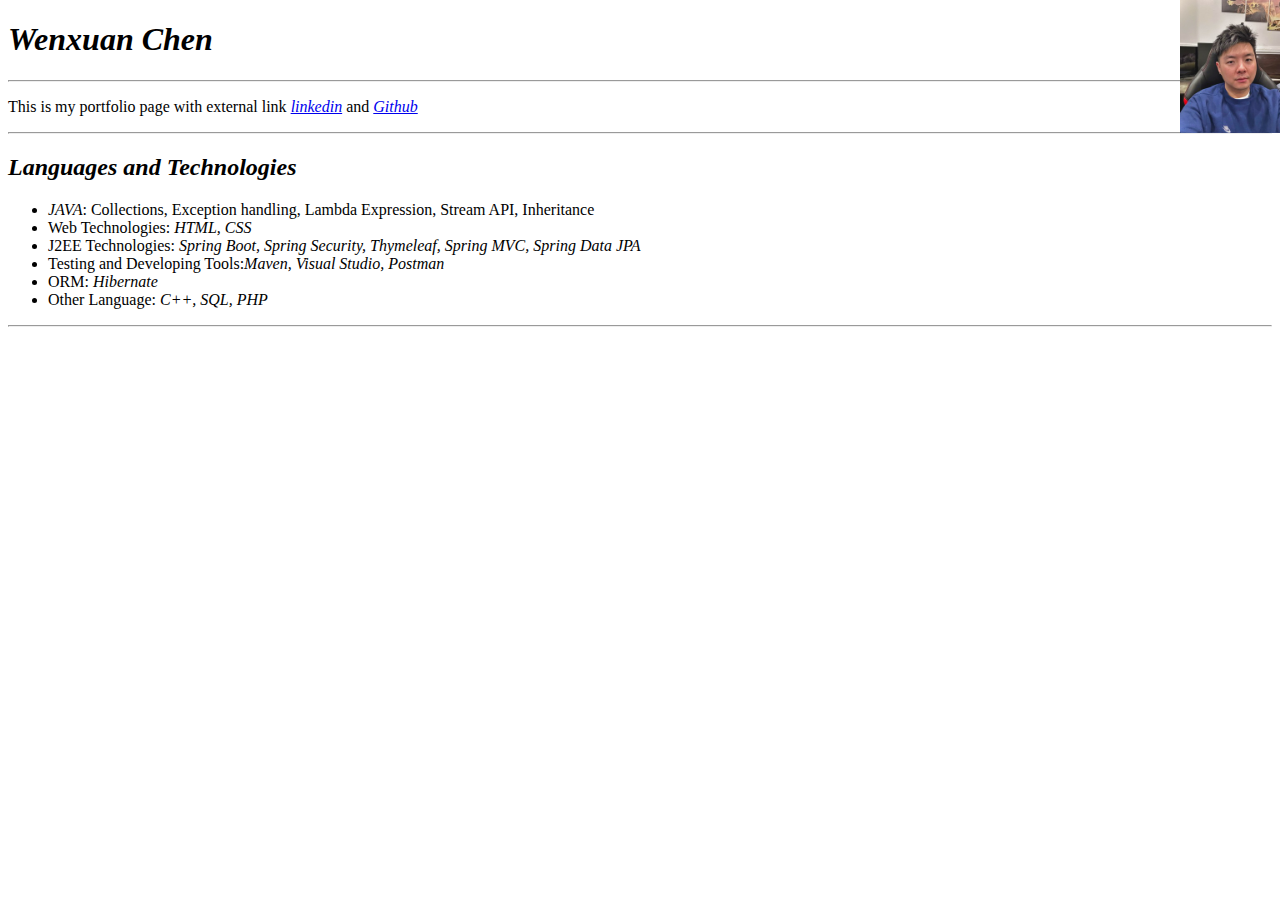
==== index.html @ 206c586c "Lab2 final update" ====
<!DOCTYPE html>
<html lang="en">
<head>
    <style>
        .right {
            position: absolute;
            right: 0;
            top:0;
        }
    </style>
    <meta charset="UTF-8">
    <meta name="viewport" content="width=device-width, initial-scale=1.0">
    <title>WenxuanChen</title>
</head>
<body>
    <h1><em>Wenxuan Chen</em> </h1>
    <img class="right" src="./Lab2/img/wenxuan.jpeg" width="100">
    <hr>
    <p>This is my portfolio page with external link <a href="https://www.linkedin.com/in/wenxuan-chen-94bb48277/"><em>linkedin</em></a> 
        and <a href="https://github.com/WenxuanChen1/wenxuanchen.github.io"><em>Github</em></a></p>
    <hr>
    <h2><em>Languages and Technologies</em></h2>
        <ul>
            <li><em>JAVA</em>: Collections, Exception handling, Lambda Expression, Stream API, Inheritance</li>
            <li>Web Technologies: <em>HTML, CSS</em></li>
            <li>J2EE Technologies: <em>Spring Boot, Spring Security, Thymeleaf, Spring MVC, Spring Data JPA</em></li>
            <li>Testing and Developing Tools:<em>Maven, Visual Studio, Postman</em> </li>
            <li>ORM: <em>Hibernate</em></li>
            <li>Other Language: <em>C++, SQL, PHP</em></li>
        </ul>
    <hr>

    

</body>
</html>
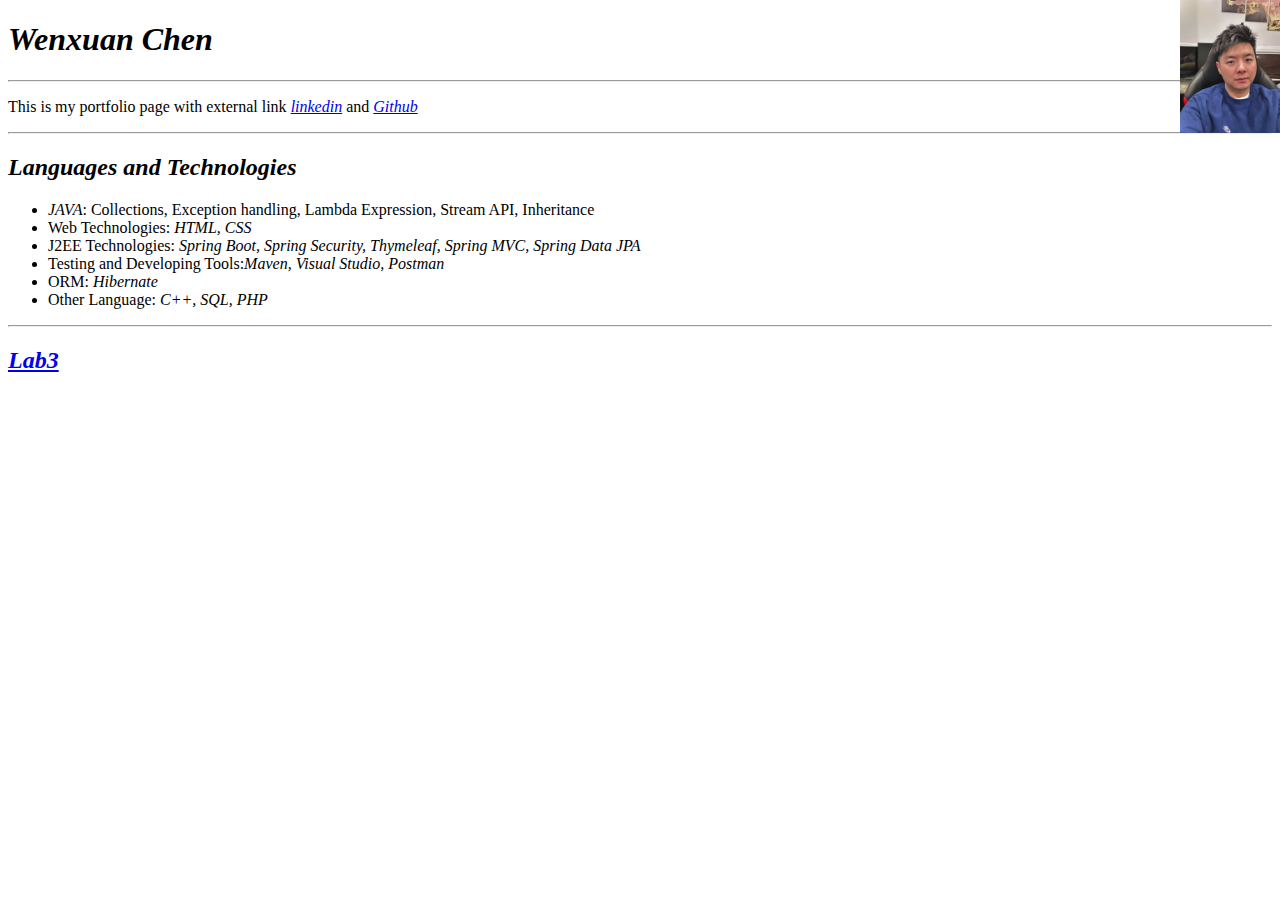
==== commit 60e94b64: "lab3 update" ====
--- a/index.html
+++ b/index.html
@@ -30,6 +30,8 @@
         </ul>
     <hr>
 
+    <h2><em><a href="./Lab3/Lab3.html">Lab3</a></em></h2>
+
     
 
 </body>
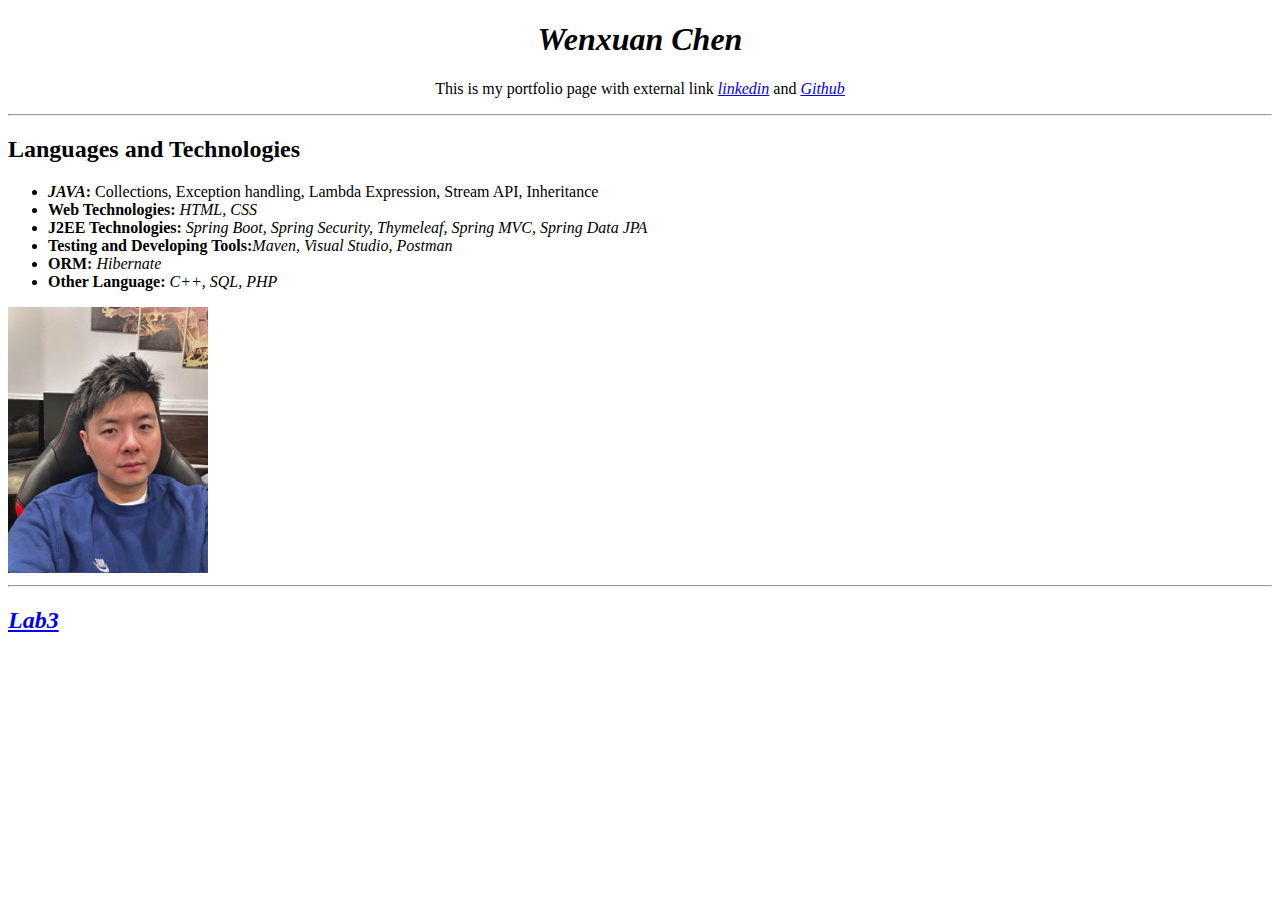
==== commit 30d366eb: "lab3 final update" ====
--- a/index.html
+++ b/index.html
@@ -1,34 +1,54 @@
 <!DOCTYPE html>
 <html lang="en">
 <head>
-    <style>
-        .right {
-            position: absolute;
-            right: 0;
-            top:0;
-        }
-    </style>
+    <link href="https://cdn.jsdelivr.net/npm/bootstrap@5.3.2/dist/css/bootstrap.min.css" rel="stylesheet"
+        integrity="sha384-T3c6CoIi6uLrA9TneNEoa7RxnatzjcDSCmG1MXxSR1GAsXEV/Dwwykc2MPK8M2HN" crossorigin="anonymous">
+        <style>
+          .center {
+            text-align: center;
+          }
+        </style>
+    
     <meta charset="UTF-8">
     <meta name="viewport" content="width=device-width, initial-scale=1.0">
     <title>WenxuanChen</title>
 </head>
 <body>
-    <h1><em>Wenxuan Chen</em> </h1>
-    <img class="right" src="./Lab2/img/wenxuan.jpeg" width="100">
+    <div class="jumbotron jumbotron-fluid">
+        <div class="container">
+            <center>
+                <h1><em>Wenxuan Chen</em></h1> 
+                <p>This is my portfolio page with external link <a href="https://www.linkedin.com/in/wenxuan-chen-94bb48277/"><em>linkedin</em></a> 
+                    and <a href="https://github.com/WenxuanChen1/wenxuanchen.github.io"><em>Github</em></a></p>
+            </center>
+        </div>
+    </div>
+    
+    
+    
     <hr>
-    <p>This is my portfolio page with external link <a href="https://www.linkedin.com/in/wenxuan-chen-94bb48277/"><em>linkedin</em></a> 
-        and <a href="https://github.com/WenxuanChen1/wenxuanchen.github.io"><em>Github</em></a></p>
+    <div class="container">
+        <div class="row">
+            <div class="col-9">
+                <h2>Languages and Technologies</h2>
+            <ul class="list-group">
+                <li class="list-group-item"><b><em>JAVA</em>:</b> Collections, Exception handling, Lambda Expression, Stream API, Inheritance</li>
+                <li class="list-group-item"><b>Web Technologies:</b> <em>HTML, CSS</em></li>
+                <li class="list-group-item"><b>J2EE Technologies:</b> <em>Spring Boot, Spring Security, Thymeleaf, Spring MVC, Spring Data JPA</em></li>
+                <li class="list-group-item"><b>Testing and Developing Tools:</b><em>Maven, Visual Studio, Postman</em> </li>
+                <li class="list-group-item"><b>ORM:</b> <em>Hibernate</em></li>
+                <li class="list-group-item"><b>Other Language:</b> <em>C++, SQL, PHP</em></li>
+            </ul>
+            </div>
+            <div class="col-3">
+                <img class="rounded-circle" src="./Lab2/img/wenxuan.jpeg" width="200">
+            </div>
+        </div>
+        
+
+    </div>
     <hr>
-    <h2><em>Languages and Technologies</em></h2>
-        <ul>
-            <li><em>JAVA</em>: Collections, Exception handling, Lambda Expression, Stream API, Inheritance</li>
-            <li>Web Technologies: <em>HTML, CSS</em></li>
-            <li>J2EE Technologies: <em>Spring Boot, Spring Security, Thymeleaf, Spring MVC, Spring Data JPA</em></li>
-            <li>Testing and Developing Tools:<em>Maven, Visual Studio, Postman</em> </li>
-            <li>ORM: <em>Hibernate</em></li>
-            <li>Other Language: <em>C++, SQL, PHP</em></li>
-        </ul>
-    <hr>
+    
 
     <h2><em><a href="./Lab3/Lab3.html">Lab3</a></em></h2>
 
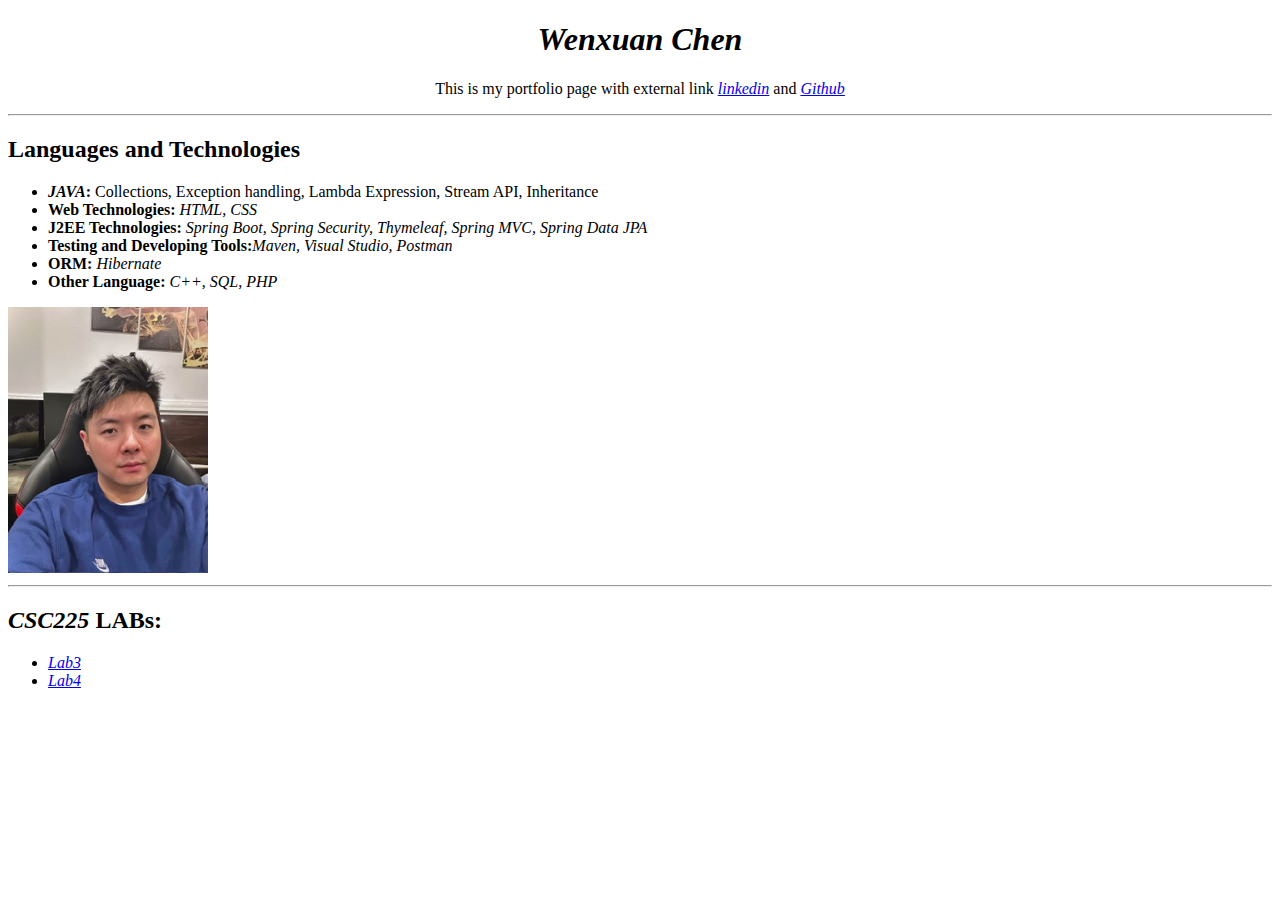
==== commit 481b9ce1: "lab4 and home page update" ====
--- a/index.html
+++ b/index.html
@@ -49,8 +49,13 @@
     </div>
     <hr>
     
-
-    <h2><em><a href="./Lab3/Lab3.html">Lab3</a></em></h2>
+    <h2><em>CSC225</em> LABs:</h2>
+    <ul>
+        <li><em><a href="./Lab3/Lab3.html">Lab3</a></em></li>
+        <li><em><a href="./Lab4/lab4.html">Lab4</a></em></li>
+    
+    
+    </ul>
 
     
 
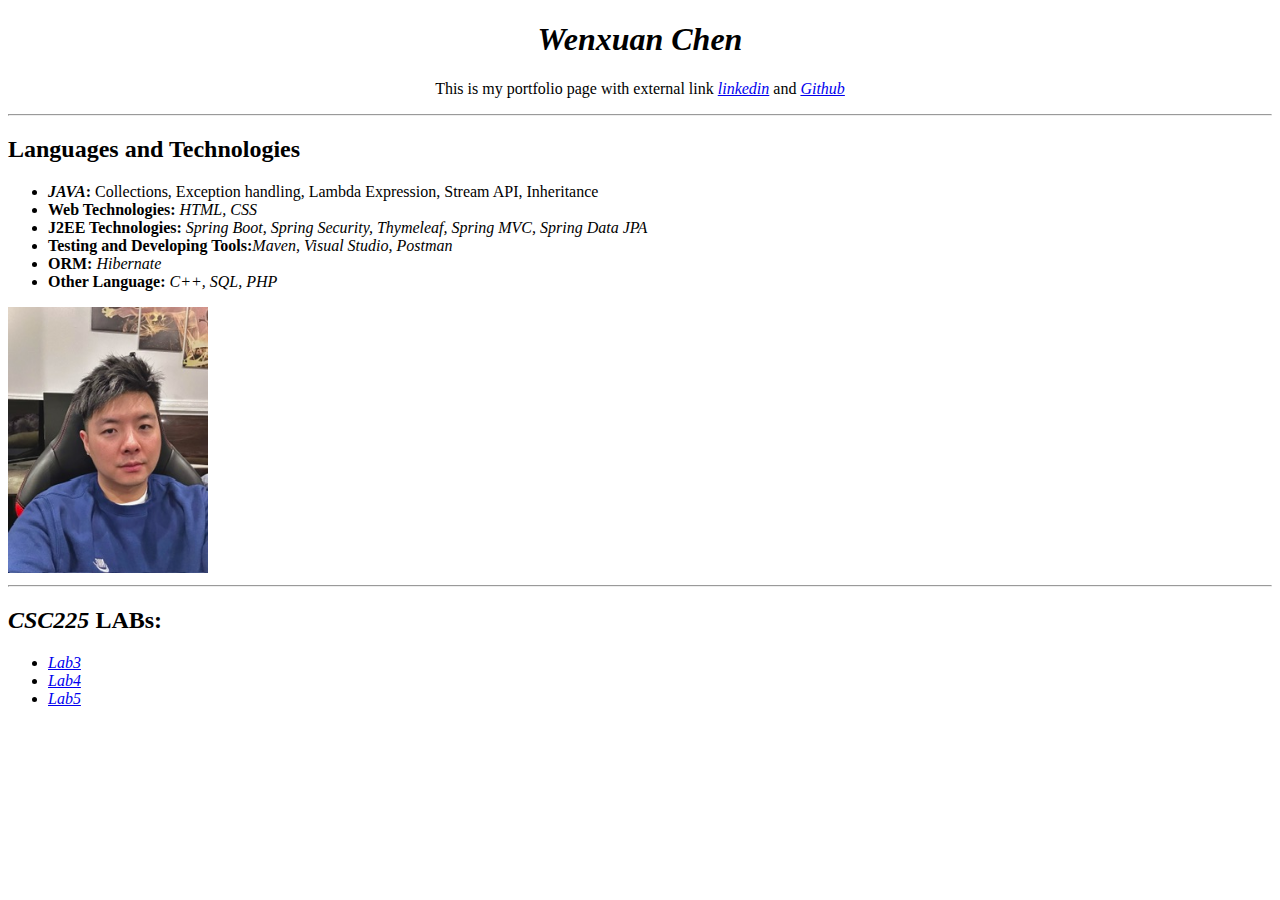
==== commit 23856687: "Lab5 update" ====
--- a/index.html
+++ b/index.html
@@ -53,6 +53,7 @@
     <ul>
         <li><em><a href="./Lab3/Lab3.html">Lab3</a></em></li>
         <li><em><a href="./Lab4/lab4.html">Lab4</a></em></li>
+        <li><em><a href="./Lab5/lab5.html">Lab5</a></em></li>
     
     
     </ul>
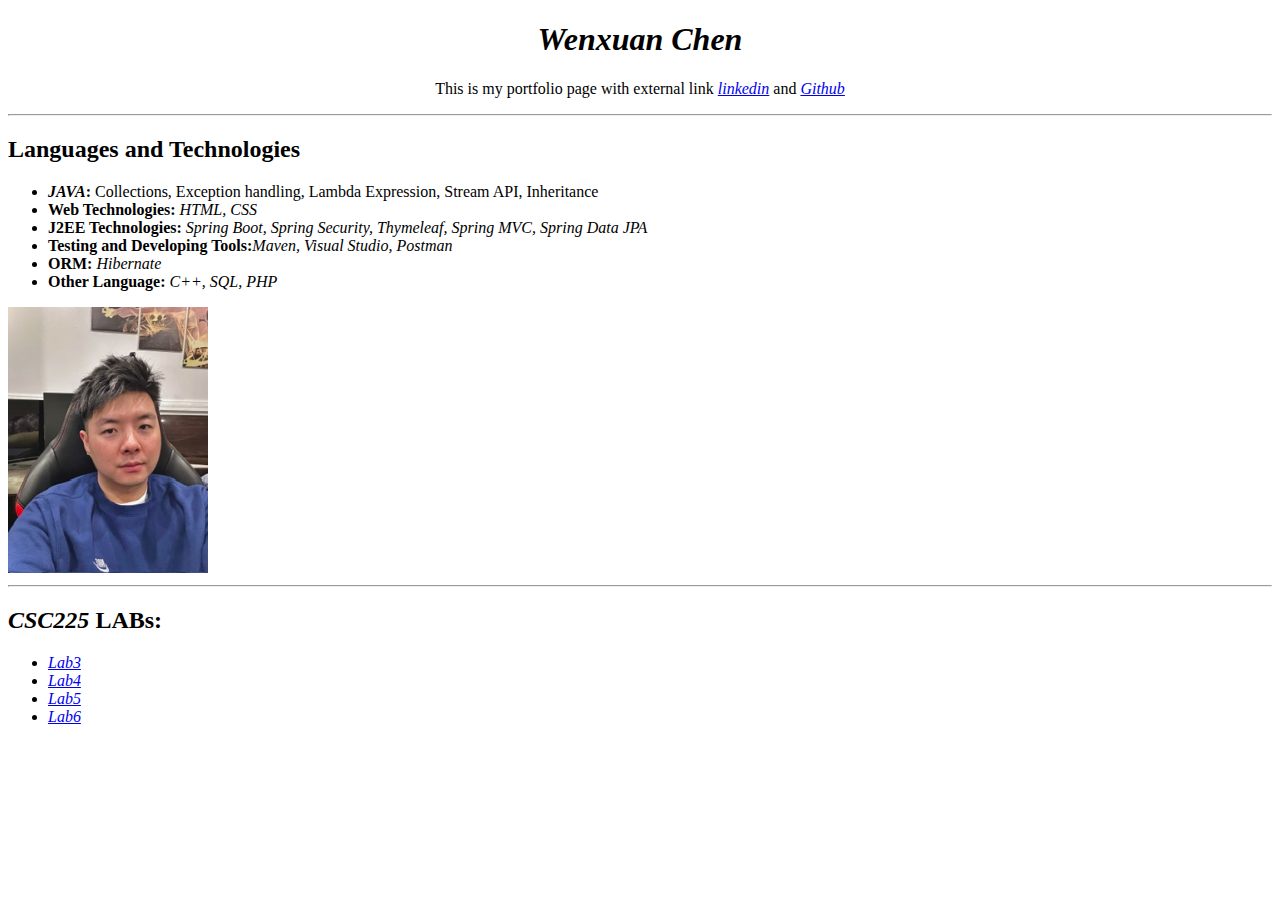
==== commit 60cf20a0: "lab6 update" ====
--- a/index.html
+++ b/index.html
@@ -54,6 +54,7 @@
         <li><em><a href="./Lab3/Lab3.html">Lab3</a></em></li>
         <li><em><a href="./Lab4/lab4.html">Lab4</a></em></li>
         <li><em><a href="./Lab5/lab5.html">Lab5</a></em></li>
+        <li><em><a href="./Lab6/lab6.html">Lab6</a></em></li>
     
     
     </ul>
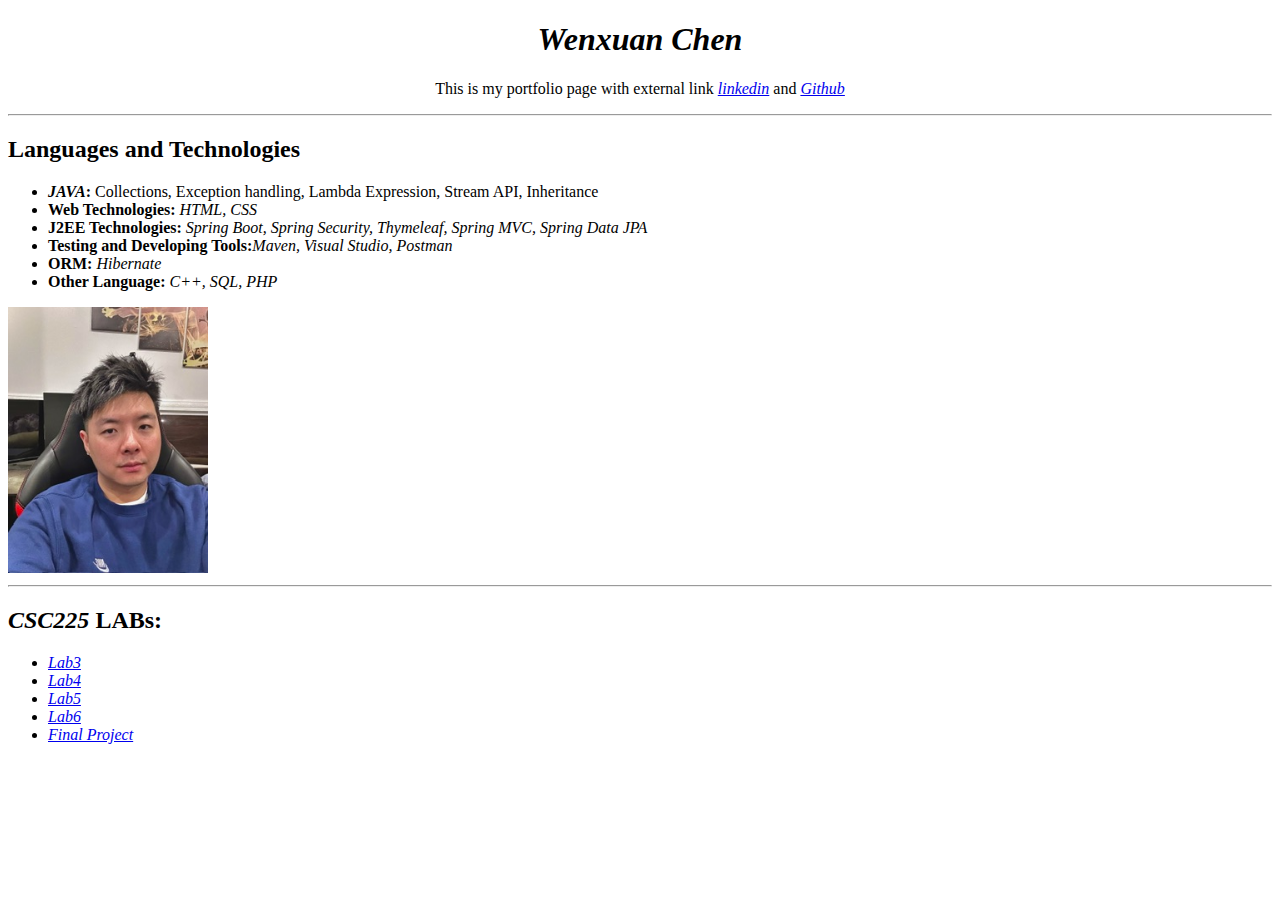
==== commit f8fbba77: "home page change" ====
--- a/index.html
+++ b/index.html
@@ -55,6 +55,7 @@
         <li><em><a href="./Lab4/lab4.html">Lab4</a></em></li>
         <li><em><a href="./Lab5/lab5.html">Lab5</a></em></li>
         <li><em><a href="./Lab6/lab6.html">Lab6</a></em></li>
+        <li><em><a href="./Final project/index.html">Final Project</a></em></li>
     
     
     </ul>
